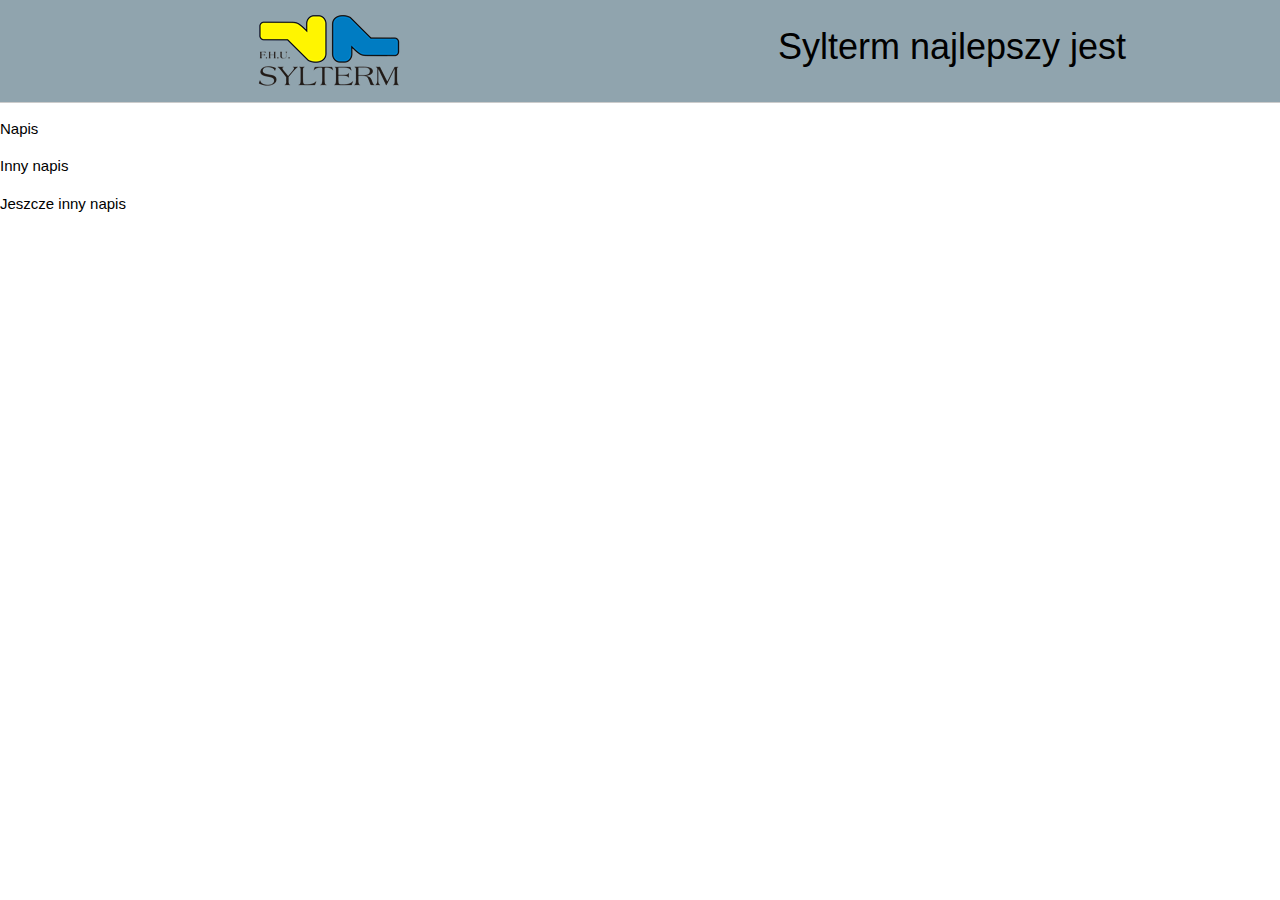
==== firma.html @ 7105dce4 "dodany szkielet strony "o nas", infoWindow na mapce, drobne poprawki" ====
<!DOCTYPE html>

<html lang="pl-PL">
    <head>
        <meta charset="utf-8" />
        <title>Sylterm - o firmie</title>
        <meta name="viewport" content="width=device-width, initial-scale=1">
        <link rel="stylesheet" href="css/w3.css">
        <link rel="stylesheet" href="css/w3-theme-blue-grey.css">
        <link rel="stylesheet" href="css/sylterm.css">
    </head>
    <body>
        <header id="header" class="w3-container w3-row w3-theme-l2 w3-border-bottom">
            <div class="w3-container w3-half w3-center"><img id="logoSylterm" src="img/logoS.png" alt="logo firmy Sylterm" /></div>
            <div class="w3-container w3-rest w3-center"><h1>Sylterm najlepszy jest</h1></div>
        </header>
        <section id="oFirmie" class="w3-row">
            <div><p>Napis</p></div>
            <div><p>Inny napis</p></div>
            <div><p>Jeszcze inny napis</p></div>
        </section>
        <section id="partnerzy" class="w3-row">

        </section>
        <nav class="w3-row">
            <div class="w3-third"></div>
            <div class="w3-third"></div>
            <div class="w3-third"></div>
        </nav>
        <footer class="w3-row">
            <div class="w3-half"></div>
            <div class="w3-half"></div>
        </footer>
    </body>
</html>
---- css/w3-theme-blue-grey.css ----
.w3-theme {
    color:#fff;
    background-color:#607d8b;      
}
.w3-theme-light {
    color:#000;
    background-color:#eceff1;
}
.w3-theme-dark {
    color:#fff;
    background-color:#263238;                
}
.w3-text-theme {
    color:#607d8b;
}
.w3-theme-l5 {
    color:#000;
    background-color:#eceff1;    
}
.w3-theme-l4 {
    color:#000;
    background-color:#cfd8dc;    
}
.w3-theme-l3 {
    color:#000;
    background-color:#b0bec5;    
}
.w3-theme-l2 {color:#000;
              background-color:#90a4ae;              
}
.w3-theme-l1 {
    color:#fff;
    background-color:#78909c;    
}
.w3-theme-d1 {
    color:#fff;
    background-color:#546e7a;    
}
.w3-theme-d2 {
    color:#fff;
    background-color:#455a64;    
}
.w3-theme-d3 {
    color:#fff;
    background-color:#37474f;    
}
.w3-theme-d4 {
    color:#fff;
    background-color:#263238;    
}
.w3-theme-action {
    color:#fff;
    background-color:#37474f;    
}
---- css/sylterm.css ----
body {
}
img {
    max-width: 100%;
}
#header {
    padding-bottom: 0.6em;
    padding-top: 0.6em;
}
/*#logoSylterm {
    max-width: 60%;
}*/
#slider p {
    position: absolute;
    left: 10%;
    bottom: 10%;
    z-index: 10;
    font-size: xx-large;
    color: #ffd800;
}
#mapka {
    height: 400px;
}
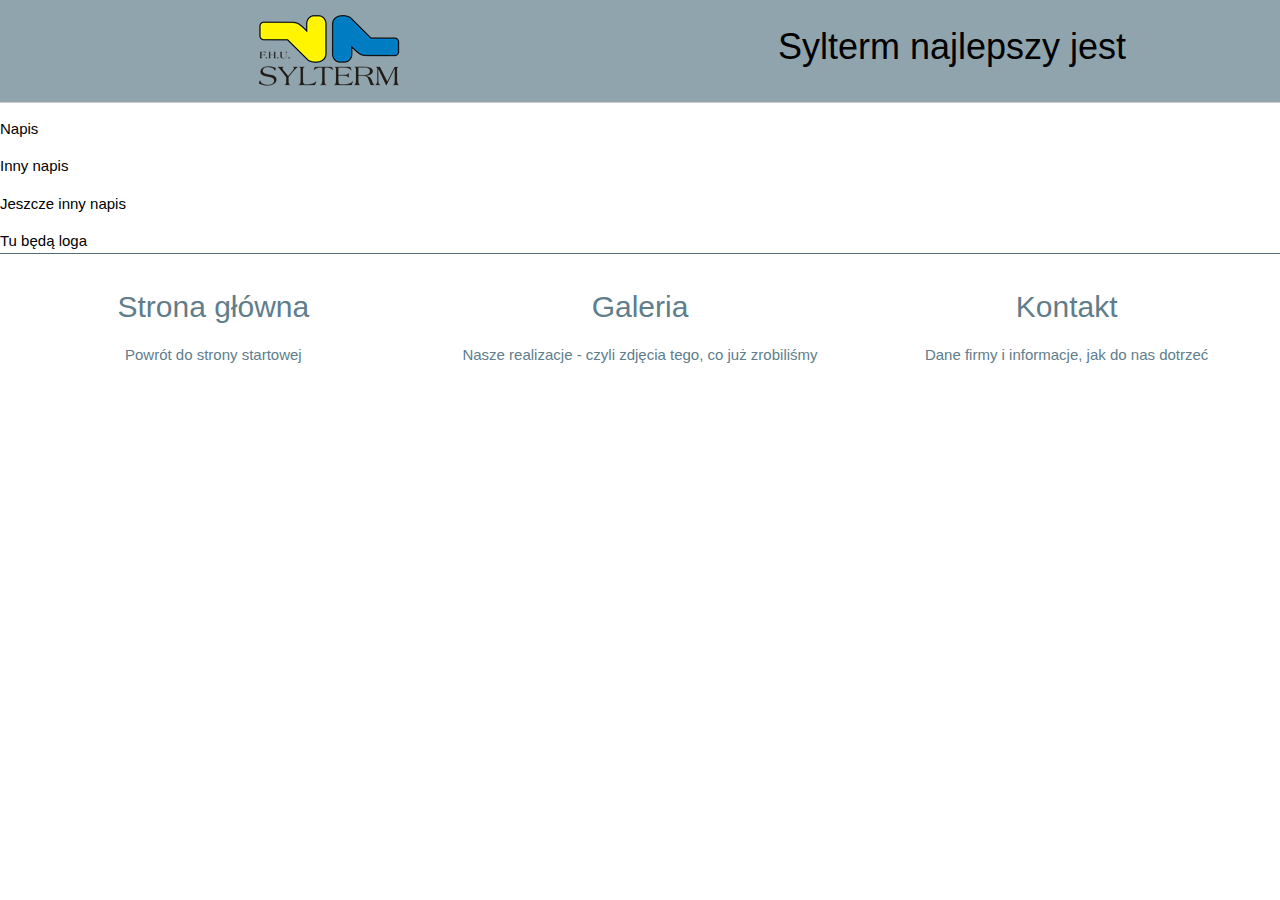
==== commit acab08d8: "Połączone strony serwisu (bez galerii)" ====
--- a/firma.html
+++ b/firma.html
@@ -20,12 +20,30 @@
             <div><p>Jeszcze inny napis</p></div>
         </section>
         <section id="partnerzy" class="w3-row">
-
+            <div>Tu będą loga</div>
         </section>
-        <nav class="w3-row">
-            <div class="w3-third"></div>
-            <div class="w3-third"></div>
-            <div class="w3-third"></div>
+        <nav class="w3-row w3-text-theme">
+            <a href="index.html">
+                <div class="w3-third w3-center">
+                    <p id="icon"><i class="fa fa-home fa-3x"></i></p>
+                    <h2>Strona główna</h2>
+                    <p>Powrót do strony startowej</p>
+                </div>
+            </a>
+            <a href="#">
+                <div class="w3-third w3-center">
+                    <p id="icon"><i class="fa fa-picture-o fa-3x"></i></p>
+                    <h2>Galeria</h2>
+                    <p>Nasze realizacje - czyli zdjęcia tego, co już zrobiliśmy</p>
+                </div>
+            </a>
+            <a href="kontakt.html">
+                <div class="w3-third w3-center">
+                    <p id="icon"><i class="fa fa-map-signs fa-3x"></i></p>
+                    <h2>Kontakt</h2>
+                    <p>Dane firmy i informacje, jak do nas dotrzeć</p>
+                </div>
+            </a>
         </nav>
         <footer class="w3-row">
             <div class="w3-half"></div>
--- a/css/sylterm.css
+++ b/css/sylterm.css
@@ -20,4 +20,22 @@
 }
 #mapka {
     height: 400px;
+}
+a {
+    text-decoration: none;
+}
+a:hover {
+    text-shadow: 0 0 5px #546e7a;
+}
+nav div {
+    min-height: 200px;
+    padding: 0 2em;
+    border-top: 1px solid #546e7a;
+}
+#icon {
+    margin-top: 2em;
+}
+footer p {
+    padding-left: 1em;
+    padding-right: 1em; 
 }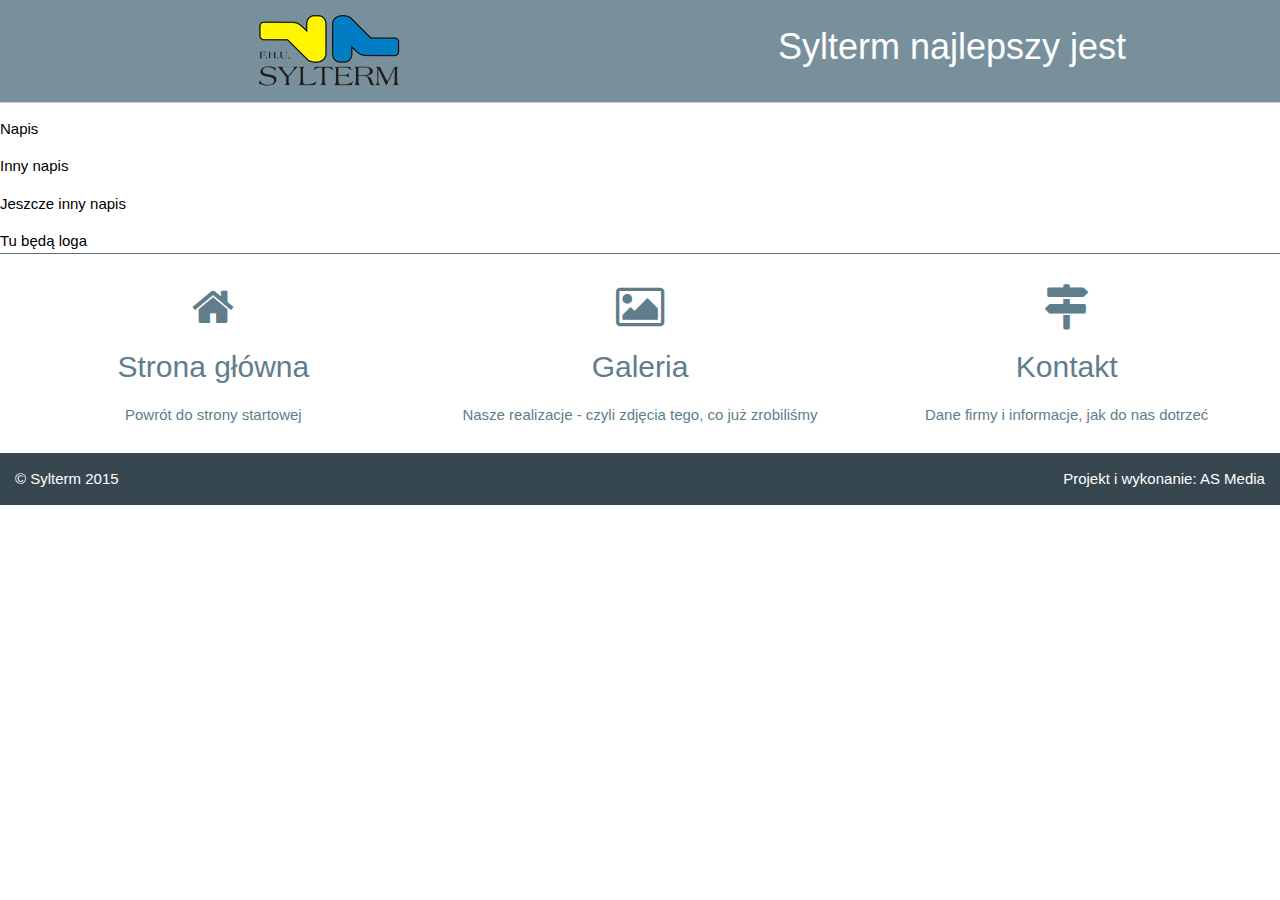
==== commit 6647f28a: "poprawiona stopka, nagłówki i strona kontaktowa" ====
--- a/firma.html
+++ b/firma.html
@@ -7,10 +7,11 @@
         <meta name="viewport" content="width=device-width, initial-scale=1">
         <link rel="stylesheet" href="css/w3.css">
         <link rel="stylesheet" href="css/w3-theme-blue-grey.css">
+        <link rel="stylesheet" href="css/font-awesome-4.4.0/css/font-awesome.min.css">
         <link rel="stylesheet" href="css/sylterm.css">
     </head>
     <body>
-        <header id="header" class="w3-container w3-row w3-theme-l2 w3-border-bottom">
+        <header id="header" class="w3-container w3-row w3-theme-l1 w3-border-bottom">
             <div class="w3-container w3-half w3-center"><img id="logoSylterm" src="img/logoS.png" alt="logo firmy Sylterm" /></div>
             <div class="w3-container w3-rest w3-center"><h1>Sylterm najlepszy jest</h1></div>
         </header>
@@ -25,29 +26,29 @@
         <nav class="w3-row w3-text-theme">
             <a href="index.html">
                 <div class="w3-third w3-center">
-                    <p id="icon"><i class="fa fa-home fa-3x"></i></p>
+                    <p class="icon"><i class="fa fa-home fa-3x"></i></p>
                     <h2>Strona główna</h2>
                     <p>Powrót do strony startowej</p>
                 </div>
             </a>
             <a href="#">
                 <div class="w3-third w3-center">
-                    <p id="icon"><i class="fa fa-picture-o fa-3x"></i></p>
+                    <p class="icon"><i class="fa fa-picture-o fa-3x"></i></p>
                     <h2>Galeria</h2>
                     <p>Nasze realizacje - czyli zdjęcia tego, co już zrobiliśmy</p>
                 </div>
             </a>
             <a href="kontakt.html">
                 <div class="w3-third w3-center">
-                    <p id="icon"><i class="fa fa-map-signs fa-3x"></i></p>
+                    <p class="icon"><i class="fa fa-map-signs fa-3x"></i></p>
                     <h2>Kontakt</h2>
                     <p>Dane firmy i informacje, jak do nas dotrzeć</p>
                 </div>
             </a>
         </nav>
-        <footer class="w3-row">
-            <div class="w3-half"></div>
-            <div class="w3-half"></div>
+        <footer class="w3-row w3-theme-d3">
+            <div class="w3-half"><p>&copy; Sylterm 2015</p></div>
+            <div class="w3-half"><p id="footer-right">Projekt i wykonanie: AS Media</p></div>
         </footer>
     </body>
 </html>--- a/css/sylterm.css
+++ b/css/sylterm.css
@@ -32,10 +32,18 @@
     padding: 0 2em;
     border-top: 1px solid #546e7a;
 }
-#icon {
+.icon {
     margin-top: 2em;
 }
 footer p {
     padding-left: 1em;
     padding-right: 1em; 
+}
+#footer-right {
+    text-align: right;
+}
+@media all and (max-width: 600px) {
+    #footer-right {
+        text-align: left;
+    }
 }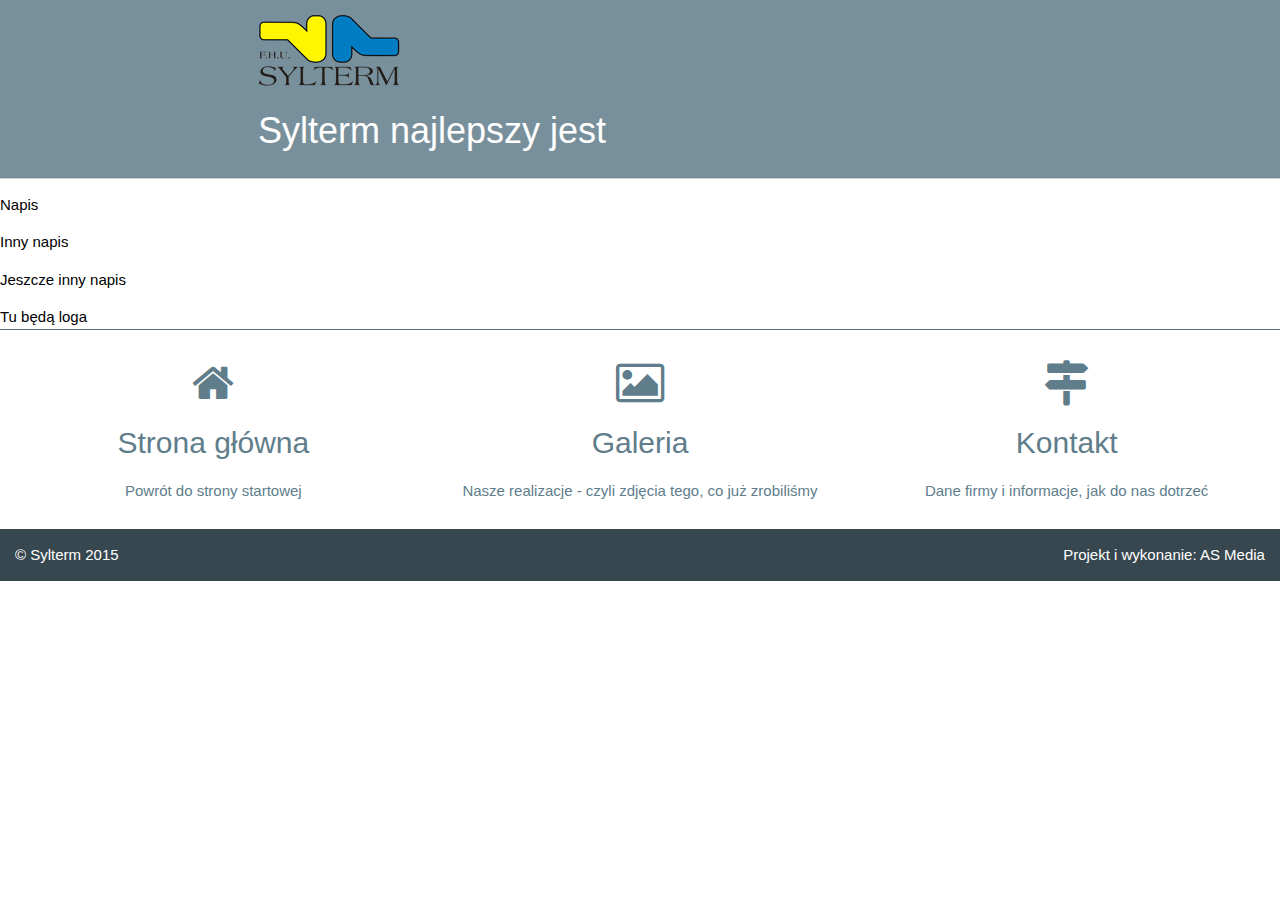
==== commit e8ee531c: "poprawione nagłówki i klasy pod mobilki" ====
--- a/firma.html
+++ b/firma.html
@@ -13,7 +13,7 @@
     <body>
         <header id="header" class="w3-container w3-row w3-theme-l1 w3-border-bottom">
             <div class="w3-container w3-half w3-center"><img id="logoSylterm" src="img/logoS.png" alt="logo firmy Sylterm" /></div>
-            <div class="w3-container w3-rest w3-center"><h1>Sylterm najlepszy jest</h1></div>
+            <div class="w3-container w3-twothird w3-center w3-hide-small"><h1>Sylterm najlepszy jest</h1></div>
         </header>
         <section id="oFirmie" class="w3-row">
             <div><p>Napis</p></div>
@@ -31,7 +31,7 @@
                     <p>Powrót do strony startowej</p>
                 </div>
             </a>
-            <a href="#">
+            <a href="galeria.php">
                 <div class="w3-third w3-center">
                     <p class="icon"><i class="fa fa-picture-o fa-3x"></i></p>
                     <h2>Galeria</h2>
--- a/css/sylterm.css
+++ b/css/sylterm.css
@@ -42,6 +42,7 @@
 #footer-right {
     text-align: right;
 }
+
 @media all and (max-width: 600px) {
     #footer-right {
         text-align: left;
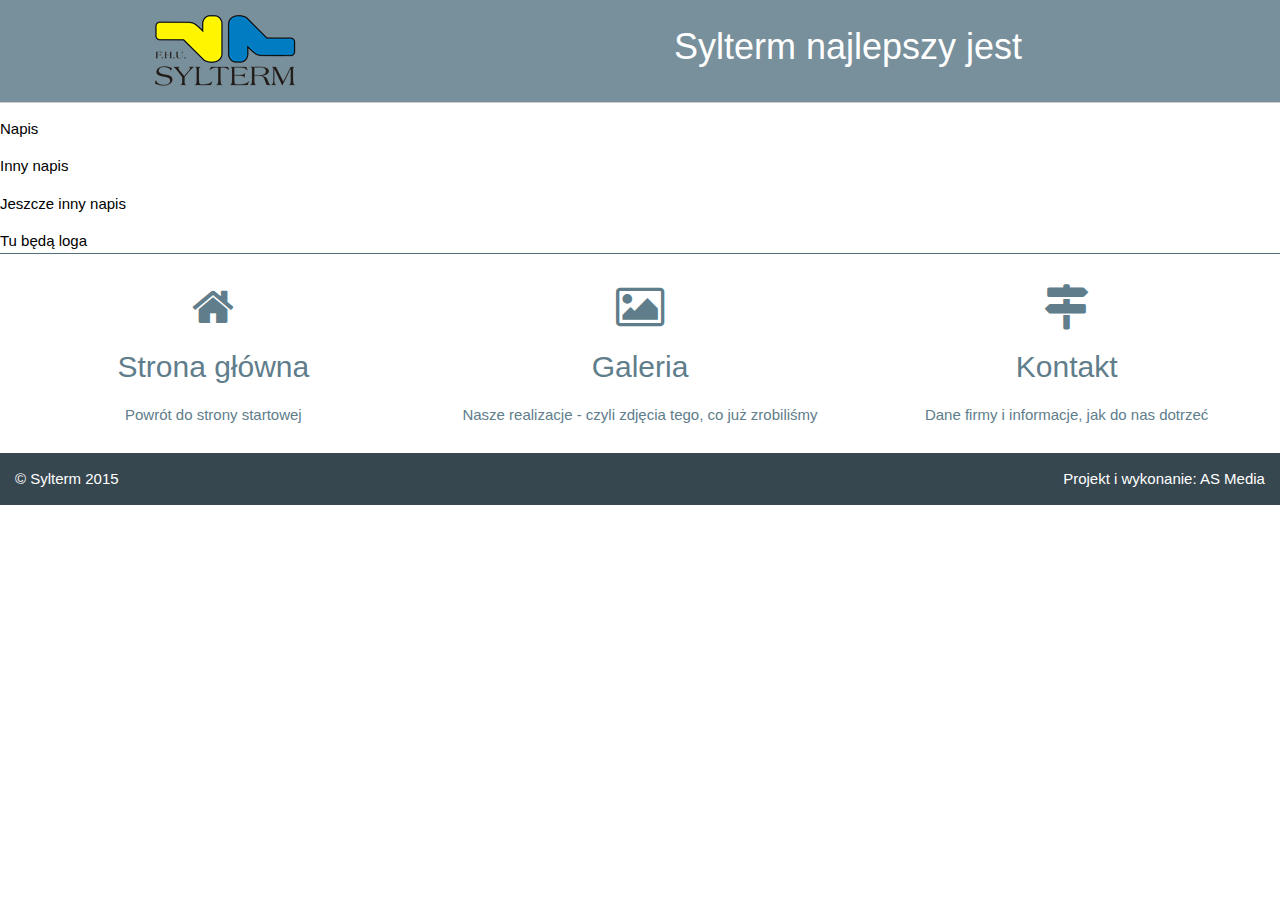
==== commit 079679eb: "dołożone logotypy, poprawione nagłówki" ====
--- a/firma.html
+++ b/firma.html
@@ -12,7 +12,7 @@
     </head>
     <body>
         <header id="header" class="w3-container w3-row w3-theme-l1 w3-border-bottom">
-            <div class="w3-container w3-half w3-center"><img id="logoSylterm" src="img/logoS.png" alt="logo firmy Sylterm" /></div>
+            <div class="w3-container w3-third w3-center"><img id="logoSylterm" src="img/logoS.png" alt="logo firmy Sylterm" /></div>
             <div class="w3-container w3-twothird w3-center w3-hide-small"><h1>Sylterm najlepszy jest</h1></div>
         </header>
         <section id="oFirmie" class="w3-row">
